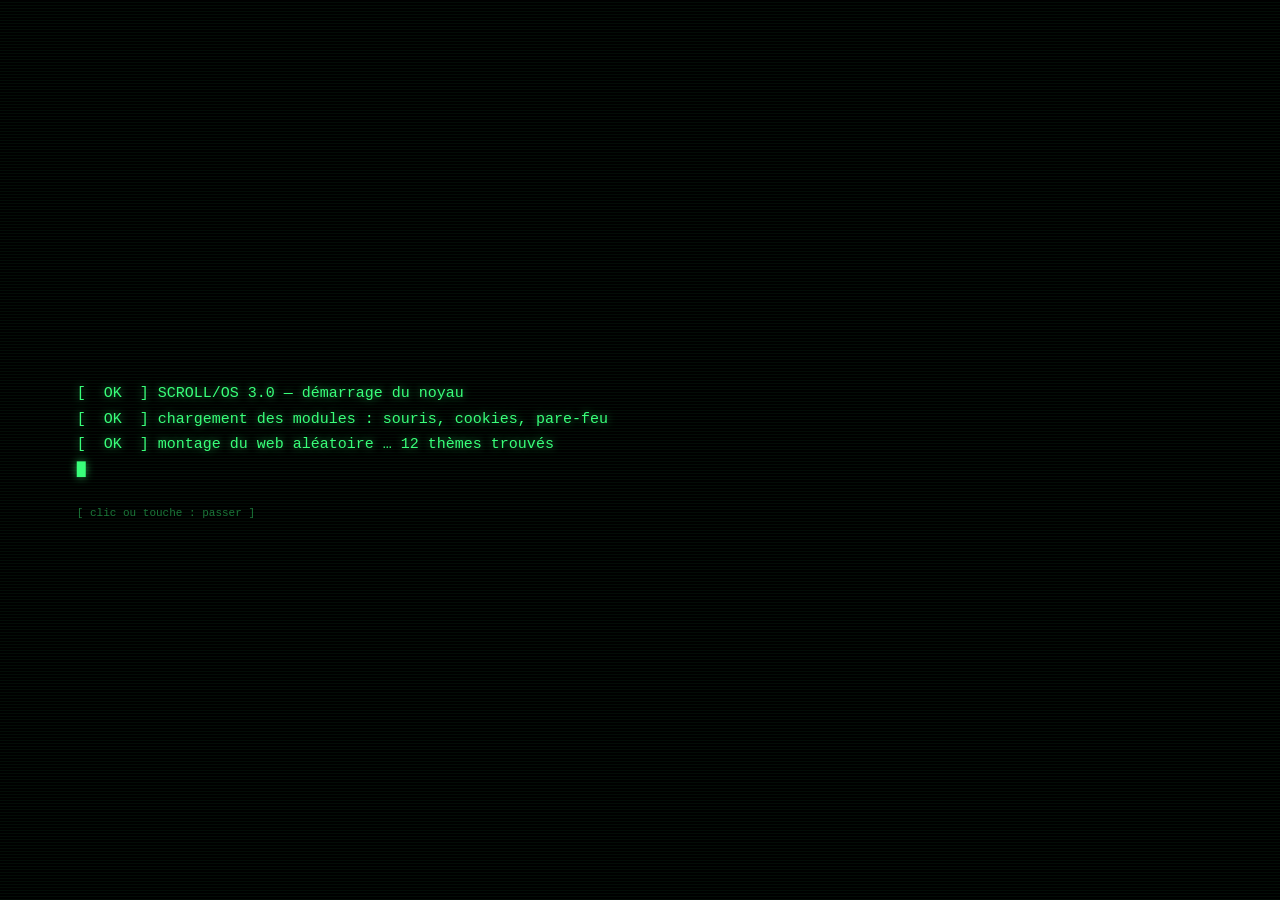
==== scroll-infernal/index.html @ e1f44406 "Add files via upload" ====
<!DOCTYPE html>
<html lang="fr">
<head>
  <meta charset="utf-8">
  <meta name="viewport" content="width=device-width, initial-scale=1, maximum-scale=1, user-scalable=no">
  <title>Scroll Infernal — hack the web</title>
  <meta name="description" content="Tu es la souris. Le site web descend de plus en plus vite. Évite tous les blocs, boutons, pubs et pop-ups, ramasse des cookies et personnalise ta souris !">
  <link rel="icon" type="image/svg+xml" href="assets/favicon.svg">
  <link rel="stylesheet" href="css/base.css">
  <link rel="stylesheet" href="css/site-elements.css">
  <link rel="stylesheet" href="css/ui.css">
  <link rel="stylesheet" href="css/screens.css">
  <link rel="stylesheet" href="css/hacker.css">
</head>
<body>
  <div id="phone-block">
    <div class="panel" data-title="root@scroll:~/accès">
      <h2>ACCÈS REFUSÉ</h2>
      <p class="tagline">Scroll Infernal n’est pas encore disponible sur <b>téléphone ou tablette</b>.</p>
      <p class="tagline">Ouvre-le sur un <b>ordinateur avec une souris</b> pour jouer.</p>
    </div>
  </div>
  <div id="boot"><pre></pre><p>[ clic ou touche : passer ]</p></div>
  <div id="app">

    <!-- Fausse barre de navigateur : URL du site en cours + HUD + barre de chargement du niveau -->
    <header id="chrome">
      <div class="dots" aria-hidden="true"><i></i><i></i><i></i></div>
      <div id="urlbar"><span class="proto">TARGET</span><span id="url-text">megashop.fr/promos-folles</span></div>
      <div id="hud">
        <div class="hud-item"><small>SCORE</small><b id="hud-score">0</b></div>
        <div class="hud-item"><small>VITESSE</small><b id="hud-speed">×1.0</b></div>
        <div class="hud-item"><small>ÉTAPE</small><b id="hud-stage">1/10</b></div>
        <div class="hud-item"><small id="hud-time-l">RESTE</small><b id="hud-time">30:00</b></div>
        <div class="hud-item"><small>COOKIES</small><b class="ck-line"><span class="cookie-ico"></span><span id="hud-cookies">0</span></b></div>
        <button id="btn-sound" type="button" title="Son (M)">SON</button>
        <button id="btn-pause" type="button" title="Pause (Échap)">II</button>
      </div>
      <div id="loadbar"><i id="loadbar-fill"></i></div>
    </header>

    <!-- Zone de jeu -->
    <main id="stage">
      <div id="world"></div>
      <canvas id="trail"></canvas>
      <canvas id="matrix"></canvas>
      <div id="player" class="pl hidden"><div class="skin"></div><span class="ring"></span></div>
      <div id="effects"></div>
      <div id="flash"></div>
      <div id="toast"></div>
      <div id="ach-toast"></div>

      <!-- ===== Menu principal ===== -->
      <section id="screen-menu" class="screen show">
        <div class="hub">
          <div class="panel" data-title="root@scroll:~/menu">
            <p class="eyebrow">// accès système · cible : le web</p>
            <h1><span class="gl" data-text="SCROLL">SCROLL</span><span class="gl" data-text="INFERNAL">INFERNAL</span></h1>
            <p class="tagline">Un site web descend… de plus en plus vite. Reste dans les <b>espaces vides</b>, vole des <b>cookies</b> et atteins le bas de la page avant le crash.</p>
            <button id="btn-play" class="big" type="button">&gt; JOUER</button>
            <p class="modeline">$ mode <span id="menu-mode">niveau de 30 min · normal</span></p>
            <div class="row2">
              <button id="btn-shop" class="sec" type="button">./boutique <span class="pill"><span class="cookie-ico"></span><b id="menu-cookies">0</b></span></button>
              <button id="btn-settings" class="sec" type="button">./réglages</button>
            </div>
            <div class="row2">
              <button id="btn-menu-rank" class="sec" type="button">./classement</button>
              <button id="btn-menu-ach" class="sec" type="button">./succès <span class="pill"><b id="menu-ach">0/0</b></span></button>
            </div>
            <div class="profile">
              <div><small>RECORD</small><b id="menu-best">0</b></div>
              <div><small>PARTIES</small><b id="menu-games">0</b></div>
              <div><small>VICTOIRES</small><b id="menu-wins">0</b></div>
              <div><small>COOKIES GAGNÉS</small><b id="menu-total">0</b></div>
            </div>
            <p class="keys"><kbd>Échap</kbd> pause · <kbd>M</kbd> son · <kbd>R</kbd> recommencer</p>
          </div>
          <div class="panel side" data-title="whoami">
            <p class="eyebrow" id="menu-who">root@invité</p>
            <p class="savestat" id="menu-save"></p>
            <div id="menu-skin" class="skin-big"></div>
            <h3 id="menu-skin-name">Classique</h3>
            <p class="utitle" id="menu-title">[ Script kiddie ]</p>
            <button id="btn-skin-edit" class="ghost" type="button">Personnaliser</button>
            <ul class="howto">
              <li><span>1</span> Bouge ta souris : sur un bord, tu ressors de l’autre côté</li>
              <li><span>2</span> Évite tout ce qui est plein</li>
              <li><span>3</span> Cookies = boutique, bonus = survie</li>
            </ul>
          </div>
        </div>
      </section>

      <!-- ===== Connexion ===== -->
      <section id="screen-login" class="screen">
        <div class="panel" data-title="root@scroll:~/login">
          <p class="eyebrow">// authentification</p>
          <h2 class="plain">Connexion</h2>
          <nav id="login-tabs" class="tabs">
            <button type="button" data-tab="login" class="on">Se connecter</button>
            <button type="button" data-tab="register">Créer un compte</button>
          </nav>
          <form id="login-form" autocomplete="on">
            <label class="lf"><span>login</span><input id="login-name" class="txt" type="text" maxlength="14" autocomplete="username" autocapitalize="off" spellcheck="false" placeholder="pseudo"></label>
            <label class="lf"><span>password</span><input id="login-pass" class="txt" type="password" autocomplete="current-password" placeholder="••••"></label>
            <p id="login-note" class="hint"></p>
            <p id="login-msg" class="msg" role="alert"></p>
            <button id="btn-login" class="big" type="submit">&gt; SE CONNECTER</button>
          </form>
          <button id="btn-guest" class="ghost" type="button">Jouer en invité (sans compte)</button>
          <p id="login-mode" class="hint"></p>
        </div>
      </section>

      <!-- ===== Réglages ===== -->
      <section id="screen-settings" class="screen">
        <div class="panel wide" data-title="root@scroll:~/réglages">
          <h2 class="plain">Réglages</h2>

          <h5>Compte et sauvegarde</h5>
          <p class="acc-line" id="acc-line"></p>
          <p class="hint" id="acc-status"></p>
          <div class="field" id="pseudo-field"><label for="set-pseudo">Pseudo (affiché au classement)</label><input id="set-pseudo" class="txt" type="text" maxlength="14" placeholder="invité" autocomplete="off" autocapitalize="off" spellcheck="false"></div>
          <div class="row2">
            <button id="btn-export" class="ghost" type="button">Exporter ma sauvegarde</button>
            <button id="btn-import" class="ghost" type="button">Importer une sauvegarde</button>
          </div>
          <input id="file-import" type="file" accept="application/json,.json" hidden>
          <button id="btn-logout" class="ghost wide-btn" type="button">Se déconnecter</button>
          <p class="hint" id="acc-msg"></p>

          <h5>Partie <small>(prend effet à la prochaine partie)</small></h5>
          <div class="field"><label>Durée du niveau</label>
            <div class="seg" data-setting="duration">
              <button data-v="5" type="button">5 min</button><button data-v="10" type="button">10 min</button>
              <button data-v="30" type="button">30 min</button><button data-v="0" type="button">Infini</button>
            </div>
          </div>
          <div class="field"><label>Difficulté</label>
            <div class="seg" data-setting="difficulty">
              <button data-v="zen" type="button">Zen</button><button data-v="normal" type="button">Normal</button>
              <button data-v="infernal" type="button">Infernal</button>
            </div>
          </div>
          <p class="hint" id="diff-desc"></p>

          <h5>Affichage</h5>
          <label class="sw"><input type="checkbox" data-setting="showHit"><span></span>Montrer ma zone de collision (le petit cercle)</label>
          <label class="sw"><input type="checkbox" data-setting="showDanger"><span></span>Entourer en rouge les blocs proches</label>
          <label class="sw"><input type="checkbox" data-setting="shake"><span></span>Secousses de l’écran à la collision</label>
          <label class="sw"><input type="checkbox" data-setting="trails"><span></span>Afficher la traînée de la souris</label>
          <label class="sw"><input type="checkbox" data-setting="wrap"><span></span>Passer d’un bord à l’autre de l’écran (capture la souris pendant la partie)</label>

          <h5>Son et contrôles</h5>
          <div class="field"><label>Volume</label><div class="range"><input type="range" data-setting="volume" min="0" max="1" step="0.05"><output></output></div></div>
          <label class="sw"><input type="checkbox" data-setting="muted"><span></span>Couper le son</label>

          <h5>Données</h5>
          <button id="btn-reset" class="ghost wide-btn" type="button">rm -rf progression</button>

          <button id="btn-settings-back" class="big" type="button">RETOUR</button>
        </div>
      </section>

      <!-- ===== Boutique ===== -->
      <section id="screen-shop" class="screen">
        <div class="panel wide shop" data-title="root@scroll:~/boutique">
          <header class="shop-head">
            <h2 class="plain">Boutique</h2>
            <div class="pill big"><span class="cookie-ico"></span><b id="shop-cookies">0</b></div>
          </header>
          <nav id="shop-tabs" class="tabs"></nav>
          <div id="shop-grid" class="grid"></div>
          <p class="hint">Gagne des cookies en les ramassant et en fin de partie. Certains objets ne s’obtiennent qu’avec un succès. Les souris n’ont aucun effet sur la zone de collision. <span id="shop-count"></span></p>
          <button id="btn-shop-back" class="big" type="button">RETOUR</button>
        </div>
      </section>

      <!-- ===== Classement ===== -->
      <section id="screen-rank" class="screen">
        <div class="panel wide rank" data-title="root@scroll:~/classement">
          <header class="shop-head">
            <h2 class="plain">Classement</h2>
            <div class="pill big who" id="rank-who"></div>
          </header>
          <nav id="rank-tabs" class="tabs"></nav>
          <div id="rank-best"></div>
          <div id="rank-table" class="table"></div>
          <div id="rank-records"></div>
          <button id="btn-rank-back" class="big" type="button">RETOUR</button>
        </div>
      </section>

      <!-- ===== Succès ===== -->
      <section id="screen-ach" class="screen">
        <div class="panel wide achp" data-title="root@scroll:~/succès">
          <header class="shop-head">
            <h2 class="plain">Succès</h2>
            <div class="pill big"><b id="ach-count">0 / 0</b></div>
          </header>
          <div class="totalbar"><i id="ach-total-fill"></i></div>
          <nav id="ach-tabs" class="tabs"></nav>
          <div id="ach-grid" class="achs"></div>
          <button id="btn-ach-back" class="big" type="button">RETOUR</button>
        </div>
      </section>

      <!-- ===== Pause ===== -->
      <section id="screen-pause" class="screen">
        <div class="panel small" data-title="root@scroll:~/pause">
          <h2>PAUSE</h2>
          <p class="tagline">Le site t’attend… mais pas longtemps.</p>
          <button id="btn-resume" class="big" type="button">&gt; REPRENDRE</button>
          <button id="btn-pause-settings" class="ghost" type="button">Réglages</button>
          <button id="btn-restart-pause" class="ghost" type="button">Recommencer</button>
          <button id="btn-quit" class="ghost" type="button">Quitter au menu</button>
        </div>
      </section>

      <!-- ===== Game over ===== -->
      <section id="screen-over" class="screen">
        <div class="panel small" data-title="root@scroll:~/crash.log">
          <h2 id="over-title">ACCÈS REFUSÉ</h2>
          <p id="over-message" class="tagline"></p>
          <div class="stats">
            <div><small>SCORE</small><b id="over-score">0</b></div>
            <div><small>RECORD</small><b id="over-best">0</b></div>
            <div><small>TEMPS</small><b id="over-time">0:00</b></div>
            <div><small>COOKIES GAGNÉS</small><b class="ck-line"><span class="cookie-ico"></span><span id="over-cookies">+0</span></b></div>
          </div>
          <p id="over-record" class="record">Nouveau record !</p>
          <p id="over-rank" class="rankline"></p>
          <button id="btn-replay" class="big" type="button">&gt; REJOUER</button>
          <div class="row2">
            <button id="btn-over-rank" class="ghost" type="button">Classement</button>
            <button id="btn-over-shop" class="ghost" type="button">Boutique</button>
            <button id="btn-menu" class="ghost" type="button">Menu</button>
          </div>
        </div>
      </section>

      <!-- ===== Victoire ===== -->
      <section id="screen-win" class="screen">
        <div class="panel small" data-title="root@scroll:~/root.txt">
          <h2 id="win-title" class="gold">ACCÈS ROOT OBTENU</h2>
          <p id="win-message" class="tagline"></p>
          <div class="stats">
            <div><small>SCORE</small><b id="win-score">0</b></div>
            <div><small>RECORD</small><b id="win-best">0</b></div>
            <div><small>TEMPS</small><b id="win-time">0:00</b></div>
            <div><small>COOKIES GAGNÉS</small><b class="ck-line"><span class="cookie-ico"></span><span id="win-cookies">+0</span></b></div>
          </div>
          <p id="win-record" class="record">Nouveau record !</p>
          <p id="win-rank" class="rankline"></p>
          <button id="btn-continue" class="big" type="button">&gt; CONTINUER EN MODE INFINI</button>
          <div class="row2">
            <button id="btn-win-replay" class="ghost" type="button">Rejouer</button>
            <button id="btn-win-rank" class="ghost" type="button">Classement</button>
            <button id="btn-win-shop" class="ghost" type="button">Boutique</button>
            <button id="btn-win-menu" class="ghost" type="button">Menu</button>
          </div>
        </div>
      </section>
    </main>
  </div>

  <script src="js/config.js"></script>
  <script src="js/storage.js"></script>
  <script src="js/auth.js"></script>
  <script src="js/cosmetics.js"></script>
  <script src="js/themes.js"></script>
  <script src="js/audio.js"></script>
  <script src="js/trail.js"></script>
  <script src="js/hacker.js"></script>
  <script src="js/generator.js"></script>
  <script src="js/render.js"></script>
  <script src="js/ui.js"></script>
  <script src="js/achievements.js"></script>
  <script src="js/game.js"></script>
  <script src="js/screens.js"></script>
  <script src="js/main.js"></script>
</body>
</html>
---- scroll-infernal/css/base.css ----
/* base.css — mise en page générale : fausse fenêtre de navigateur + zone de jeu */
*{box-sizing:border-box;margin:0;padding:0}
html,body{height:100%;overflow:hidden;background:#0f1115;color:#e8eaf0;
  font-family:system-ui,-apple-system,"Segoe UI",Roboto,Arial,sans-serif;
  -webkit-user-select:none;user-select:none;touch-action:none;overscroll-behavior:none}
body.playing,body.playing *{cursor:none!important}
button{font:inherit;color:inherit;cursor:pointer}

#app{position:fixed;inset:0;display:flex;flex-direction:column}

/* --- Barre de navigateur --- */
#chrome{position:relative;flex:0 0 46px;display:flex;align-items:center;gap:14px;padding:0 12px;
  background:#20232b;border-bottom:1px solid #000;z-index:20}
.dots{display:flex;gap:6px}
.dots i{width:11px;height:11px;border-radius:50%;background:#ff5f57}
.dots i:nth-child(2){background:#febc2e}
.dots i:nth-child(3){background:#28c840}
#urlbar{flex:1 1 auto;min-width:0;display:flex;align-items:center;gap:8px;height:30px;padding:0 12px;
  background:#12141a;border-radius:15px;font-size:13px;color:#b8bdd0;overflow:hidden;white-space:nowrap}
#urlbar .proto{color:#3ddc84;font-weight:700;font-size:11px;text-transform:uppercase}
#url-text{overflow:hidden;text-overflow:ellipsis}
#hud{display:flex;align-items:center;gap:14px;flex:0 0 auto}
.hud-item{display:flex;flex-direction:column;align-items:flex-end;line-height:1.1}
.hud-item small{font-size:9px;letter-spacing:.12em;color:#8a90a2}
.hud-item b{font-size:16px;font-variant-numeric:tabular-nums;color:#fff}
#hud button{height:28px;min-width:34px;padding:0 9px;border:1px solid #3a3f52;border-radius:8px;
  background:#2a2e3b;font-size:11px;font-weight:700;letter-spacing:.05em}
#hud button:hover{background:#363b4d}
#loadbar{position:absolute;left:0;right:0;bottom:0;height:3px;background:#12141a}
#loadbar i{display:block;height:100%;width:0;background:linear-gradient(90deg,#7c5cff,#00d1ff)}

/* --- Zone de jeu --- */
#stage{position:relative;flex:1 1 auto;overflow:hidden;background:#fff}
#world{position:absolute;left:0;top:0;width:100%;height:0;will-change:transform}

/* --- Traînée + la souris (le joueur) --- */
#trail{position:absolute;left:0;top:0;width:100%;height:100%;z-index:7;pointer-events:none}
.pl{position:absolute;left:0;top:0;width:0;height:0;z-index:8;pointer-events:none;will-change:transform}
.pl.hidden{display:none}
.pl .skin{position:absolute;transition:transform .2s,opacity .2s}
.pl .skin svg{display:block;filter:drop-shadow(0 2px 3px rgba(0,0,0,.5))}
.pl .skin svg.glow{filter:drop-shadow(0 0 3px currentColor) drop-shadow(0 0 7px currentColor)}
.pl.rainbow .skin{animation:hue 2.5s linear infinite}
.pl .ring{position:absolute;left:-7px;top:-7px;width:14px;height:14px;border-radius:50%;
  border:1.5px solid rgba(255,45,85,.9);background:rgba(255,45,85,.18)}
body.no-ring .pl .ring{display:none}
.pl.shielded::before{content:"";position:absolute;left:-21px;top:-21px;width:42px;height:42px;border-radius:50%;
  border:2px solid #2ec4ff;background:rgba(46,196,255,.16);box-shadow:0 0 14px #2ec4ff}
.pl.ghost{animation:blink .2s steps(2) infinite}
.pl.dead .skin{transform:scale(.7) rotate(28deg);opacity:.55;filter:grayscale(1)}
.pl.dead .ring,.pl.dead::before{display:none}
@keyframes blink{50%{opacity:.25}}
@keyframes hue{to{filter:hue-rotate(360deg)}}

/* --- Effets --- */
#flash{position:absolute;inset:0;background:#ff2d55;opacity:0;pointer-events:none;z-index:9}
#flash.cyan{background:#2ec4ff}
#flash.go{animation:flash .6s ease-out}
@keyframes flash{0%{opacity:.55}100%{opacity:0}}
#stage.shake{animation:shake .45s}
@keyframes shake{
  0%,100%{transform:translate(0)}
  15%{transform:translate(-9px,5px)}30%{transform:translate(8px,-6px)}
  45%{transform:translate(-6px,-4px)}60%{transform:translate(5px,5px)}80%{transform:translate(-3px,2px)}}

#toast{position:absolute;top:14px;left:50%;transform:translate(-50%,-8px);z-index:9;max-width:90%;
  padding:8px 16px;border-radius:999px;background:rgba(15,17,21,.88);color:#fff;font-weight:700;font-size:14px;
  opacity:0;transition:opacity .25s,transform .25s;pointer-events:none;white-space:nowrap}
#toast.show{opacity:1;transform:translate(-50%,0)}

@media (max-width:640px){
  #chrome{gap:8px;padding:0 8px}
  .dots,.hud-item:nth-child(2),.hud-item:nth-child(3){display:none}
  #urlbar{font-size:11px;padding:0 8px}
  .hud-item b{font-size:14px}
}
---- scroll-infernal/css/site-elements.css ----
/* site-elements.css — l'apparence des « faux sites » et des éléments dangereux.
   Chaque thème a un style : soft (doux), hard (brutaliste), glow (néon), bevel (rétro 95). */

.section{position:absolute;left:0;width:100%;overflow:hidden;
  background-color:var(--bg);
  background-image:radial-gradient(circle,rgba(128,128,128,.22) 1px,transparent 1.6px);background-size:24px 24px}
.section.page-start::after{content:"";position:absolute;left:0;right:0;bottom:0;border-bottom:4px dashed var(--accent);opacity:.8}

.section[data-style="soft"]{--shadow:0 1px 2px rgba(0,0,0,.16),0 10px 22px rgba(0,0,0,.16);
  --edge:1px solid color-mix(in srgb,var(--fg) 16%,transparent)}
.section[data-style="hard"]{--shadow:4px 4px 0 var(--line);--edge:var(--bw) solid var(--line)}
.section[data-style="glow"]{--shadow:0 0 0 1px color-mix(in srgb,var(--line) 55%,transparent),0 0 22px color-mix(in srgb,var(--accent) 45%,transparent);
  --edge:1px solid color-mix(in srgb,var(--line) 70%,transparent)}
.section[data-style="bevel"]{--shadow:none;--edge:var(--bw) outset var(--line)}

/* ---------- Base d'un élément dangereux ---------- */
.it{position:absolute;display:flex;align-items:center;justify-content:center;overflow:hidden;
  padding:8px 12px;font-weight:700;font-size:15px;line-height:1.2;white-space:nowrap;
  color:var(--fg);background:var(--card);border:var(--edge);border-radius:var(--radius);
  box-shadow:var(--shadow);pointer-events:none}
.it *{min-width:0}
.it.near{outline:3px solid rgba(255,45,85,.9);box-shadow:0 0 14px rgba(255,45,85,.6),var(--shadow)}
.it.hit{outline:4px solid #ff2d55;animation:hit .25s 3}
.it.hit::before{content:"";position:absolute;inset:0;z-index:9;background:rgba(255,45,85,.65)}
@keyframes hit{50%{filter:brightness(1.5)}}

.kicker{flex:none;font-size:10px;font-weight:800;letter-spacing:.14em;text-transform:uppercase;color:var(--accent)}
.cta{display:inline-flex;align-items:center;flex:none;padding:6px 14px;border-radius:var(--radius);
  background:var(--accent);color:var(--onaccent);font-size:13px;font-weight:800;white-space:nowrap;
  box-shadow:inset 0 -3px 0 rgba(0,0,0,.2),inset 0 1px 0 rgba(255,255,255,.35)}

/* ---------- Boutons (relief « 3D ») ---------- */
.it-button{gap:8px;border:0;color:var(--onaccent);font-size:16px;font-weight:800;letter-spacing:.2px;
  background:linear-gradient(180deg,color-mix(in srgb,var(--accent) 80%,#fff),var(--accent));
  box-shadow:inset 0 2px 0 rgba(255,255,255,.42),inset 0 -5px 0 rgba(0,0,0,.24),var(--shadow);
  text-shadow:0 1px 1px rgba(0,0,0,.25)}
.it-button.v2{color:var(--onaccent2);background:linear-gradient(180deg,color-mix(in srgb,var(--accent2) 80%,#fff),var(--accent2));text-shadow:none}
.it-button.v3{color:var(--bg);background:linear-gradient(180deg,color-mix(in srgb,var(--fg) 82%,#fff),var(--fg));text-shadow:none}
.it-button .lb{overflow:hidden;text-overflow:ellipsis}
.it-button .arr{flex:none;font-size:22px;line-height:1;font-weight:400}
.section[data-style="hard"] .it-button{border:var(--bw) solid var(--line);box-shadow:var(--shadow);text-shadow:none}
.section[data-style="bevel"] .it-button{border:var(--bw) outset var(--line);background:var(--accent);box-shadow:none;text-shadow:none}
.section[data-style="bevel"] .it-button.v2{background:var(--accent2)}
.section[data-style="bevel"] .it-button.v3{background:var(--fg);color:#fff}

/* ---------- Liens de menu / logo ---------- */
.it-link{padding:0 16px;font-size:14px;font-weight:700}
.it-link::before{content:"";flex:none;width:6px;height:6px;margin-right:8px;border-radius:50%;background:var(--accent)}
.section[data-style="soft"] .it-link,.section[data-style="glow"] .it-link{border-radius:999px}
.it-logo{justify-content:flex-start;padding:0 14px;border:0;font-size:20px;font-weight:900;font-style:italic;letter-spacing:-.5px;color:var(--onaccent);
  background:linear-gradient(120deg,var(--accent),color-mix(in srgb,var(--accent) 60%,var(--accent2)))}
.it-logo .mark{flex:none;width:20px;height:20px;margin-right:9px;border-radius:6px;transform:rotate(14deg);
  background:linear-gradient(135deg,#fff,color-mix(in srgb,var(--accent2) 70%,#fff));box-shadow:0 2px 4px rgba(0,0,0,.3)}
.it-logo .nm{overflow:hidden;text-overflow:ellipsis}

/* ---------- Colonne latérale (zones étroites) ---------- */
.it-rail{padding:0}
.it-rail span{position:absolute;inset:8px 0;opacity:.6;
  background:radial-gradient(circle,var(--muted) 2px,transparent 2.6px) center top/100% 16px repeat-y}

/* ---------- Cartes (produit / article) ---------- */
.it-card{flex-direction:column;align-items:stretch;justify-content:flex-start;gap:0;padding:0}
.it-card .thumb{position:relative;flex:1 1 auto;min-height:0;overflow:hidden;
  background:linear-gradient(135deg,var(--accent),var(--accent2))}
.it-card .thumb.v1{background:linear-gradient(160deg,var(--accent2),var(--accent))}
.it-card .thumb.v2{background:conic-gradient(from 210deg at 28% 72%,var(--accent),var(--accent2),var(--accent))}
.thumb .sh{position:absolute;border-radius:50%;background:rgba(255,255,255,.3)}
.thumb .a{width:70%;aspect-ratio:1;left:-14%;top:-34%}
.thumb .b{width:46%;aspect-ratio:1;right:-8%;bottom:-38%;background:rgba(0,0,0,.16)}
.it-card .meta{flex:none;display:flex;flex-direction:column;gap:3px;padding:7px 10px 8px;background:var(--card)}
.it-card .meta b{font-size:14px;overflow:hidden;text-overflow:ellipsis;white-space:nowrap}
.row{display:flex;align-items:center;justify-content:space-between;gap:6px;overflow:hidden;white-space:nowrap;font-size:12px}
.price{font-size:14px;font-weight:900;color:var(--accent)}
.stars{font-size:11px;letter-spacing:1px;color:#f5b301}
.tag{padding:1px 9px;border-radius:999px;font-size:11px;font-weight:800;color:var(--accent);
  background:color-mix(in srgb,var(--accent) 18%,var(--card))}
.read{font-size:11px;font-weight:500;color:var(--muted)}
.badge{position:absolute;top:8px;left:8px;z-index:2;padding:2px 9px;border-radius:999px;background:#ff2d55;color:#fff;font-size:11px;font-weight:900;
  box-shadow:0 2px 4px rgba(0,0,0,.3)}

/* ---------- Texte ---------- */
.it-text{flex-direction:column;align-items:flex-start;justify-content:center;gap:5px;padding:10px 14px 10px 16px;white-space:normal;
  border-left:5px solid var(--accent)}
.it-text b{max-width:100%;overflow:hidden;text-overflow:ellipsis;white-space:nowrap;font-size:16px;font-weight:800;line-height:1.15}
.it-text p{display:-webkit-box;-webkit-box-orient:vertical;overflow:hidden;font-size:13px;font-weight:400;line-height:17px;color:var(--muted)}

/* ---------- Grande bannière ---------- */
.it-hero{flex-direction:column;align-items:flex-start;justify-content:center;gap:6px;padding:14px 22px;white-space:normal;
  background:linear-gradient(115deg,var(--card) 38%,color-mix(in srgb,var(--accent) 40%,var(--card)))}
.it-hero > *{position:relative;z-index:1}
.it-hero .blob{position:absolute;z-index:0;border-radius:50%}
.it-hero .b1{width:62%;aspect-ratio:1;right:-14%;top:-45%;opacity:.75;background:radial-gradient(circle at 30% 30%,var(--accent2),transparent 70%)}
.it-hero .b2{width:30%;aspect-ratio:1;right:10%;bottom:-30%;opacity:.5;border:4px solid var(--accent)}
.it-hero .h1{max-width:72%;overflow:hidden;text-overflow:ellipsis;white-space:nowrap;font-size:clamp(20px,2.6vw,32px);font-weight:900;line-height:1.1}
.it-hero p{max-width:58%;overflow:hidden;text-overflow:ellipsis;white-space:nowrap;font-size:14px;font-weight:400;color:var(--muted)}

/* ---------- Images (petites scènes dessinées en CSS) ---------- */
.it-image{padding:0}
.scene{position:absolute;inset:0;overflow:hidden}
.scene .sun{position:absolute;top:14%;right:16%;width:20%;aspect-ratio:1;border-radius:50%;background:#fff6d2;box-shadow:0 0 22px 6px rgba(255,246,210,.7)}
.scene .m{position:absolute;left:0;right:0;bottom:0;height:58%}
.scene .m1{background:#5b3f8c;clip-path:polygon(0 100%,0 64%,16% 34%,32% 60%,50% 16%,70% 58%,86% 38%,100% 62%,100% 100%)}
.scene .m2{height:40%;background:#2e2057;clip-path:polygon(0 100%,0 78%,24% 52%,48% 78%,74% 50%,100% 76%,100% 100%)}
.sc-sunset{background:linear-gradient(180deg,#ff8e5e,#ffd29a 60%,#fff0c8)}
.sc-day{background:linear-gradient(180deg,#4aa8ff,#bfe6ff)}
.sc-day .m1{background:#3d9a5d}.sc-day .m2{background:#237a45}
.sc-night{background:radial-gradient(1.5px 1.5px at 20% 25%,#fff,transparent),radial-gradient(1.5px 1.5px at 62% 18%,#fff,transparent),radial-gradient(1px 1px at 82% 40%,#fff,transparent),linear-gradient(180deg,#0f2027,#2c5364)}
.sc-night .m1{background:#14363f}.sc-night .m2{background:#0a2027}
.sc-night .sun{background:#f3f6ff;box-shadow:0 0 18px 4px rgba(190,210,255,.6)}
.sc-abs{background:conic-gradient(from 30deg at 68% 42%,#ff5f6d,#ffc371,#47e3c6,#5b8cff,#b06bff,#ff5f6d)}
.sc-abs .m{display:none}
.sc-abs .sun{top:auto;right:auto;left:14%;bottom:-18%;width:46%;background:rgba(255,255,255,.35);box-shadow:none}
.it-image .cap{position:absolute;left:0;right:0;bottom:0;padding:16px 10px 6px;overflow:hidden;text-overflow:ellipsis;white-space:nowrap;
  font-size:12px;font-weight:700;color:#fff;text-shadow:0 1px 2px rgba(0,0,0,.5);background:linear-gradient(transparent,rgba(0,0,0,.62))}

/* ---------- Vidéo ---------- */
.it-video{padding:0;color:#fff;background:radial-gradient(circle at 50% 38%,#33385a,#0b0c12 75%)}
.it-video .play{position:relative;width:44px;height:44px;margin-bottom:10px;border:2px solid #fff;border-radius:50%;background:rgba(255,255,255,.16)}
.it-video .play::after{content:"";position:absolute;left:16px;top:11px;border-left:14px solid #fff;border-top:9px solid transparent;border-bottom:9px solid transparent}
.it-video .vbar{position:absolute;left:10px;right:48px;bottom:10px;height:4px;border-radius:2px;background:rgba(255,255,255,.3)}
.it-video .vbar span{display:block;width:38%;height:100%;border-radius:2px;background:var(--accent)}
.it-video .time{position:absolute;right:10px;bottom:5px;font-size:11px;font-weight:600;opacity:.85}

/* ---------- Champ de formulaire ---------- */
.it-input{justify-content:flex-start;gap:0;padding:0 0 0 14px;background:#fff;color:#767b88;font-weight:500;
  box-shadow:inset 0 2px 4px rgba(0,0,0,.12),var(--shadow)}
.it-input .ph{overflow:hidden;text-overflow:ellipsis}
.it-input .caret{flex:none;width:2px;height:52%;margin-left:3px;background:#222;animation:blink 1s steps(2) infinite}
.it-input .go{align-self:stretch;display:flex;align-items:center;flex:none;margin-left:auto;padding:0 16px;background:var(--accent);color:var(--onaccent);font-size:18px;font-weight:900}

/* ---------- Publicité ---------- */
.it-ad{position:relative;justify-content:flex-start;gap:10px;padding:0 0 0 10px;border:0;color:#fff;text-transform:uppercase;letter-spacing:.02em;font-weight:900;
  background:linear-gradient(100deg,#ff2d87,#ff7a18 62%,#ffc300)}
.it-ad::after{content:"";position:absolute;top:0;bottom:0;left:-100px;width:36px;background:rgba(255,255,255,.5);transform:skewX(-20deg);animation:shine 2.6s infinite}
@keyframes shine{to{left:130%}}
.it-ad small{flex:none;padding:2px 6px;border-radius:4px;background:rgba(0,0,0,.38);font-size:10px}
.it-ad b{flex:1 1 auto;overflow:hidden;text-overflow:ellipsis;text-shadow:0 1px 2px rgba(0,0,0,.35)}
.it-ad .go{flex:none;align-self:stretch;display:flex;align-items:center;padding:0 14px;background:#111;color:#ffe14d;font-size:13px}

/* ---------- Pop-up (fenêtre) ---------- */
.it-popup{flex-direction:column;align-items:stretch;justify-content:flex-start;gap:0;padding:0;white-space:normal}
.it-popup header{flex:none;display:flex;align-items:center;gap:8px;height:26px;padding:0 8px;background:var(--fg);color:var(--bg);font-size:12px}
.it-popup header b{flex:1;overflow:hidden;text-overflow:ellipsis;white-space:nowrap}
.it-popup header u{text-decoration:none;font-size:17px;line-height:1}
.tl{display:flex;gap:4px}
.tl i{width:8px;height:8px;border-radius:50%;background:#ff5f57}
.tl i:nth-child(2){background:#febc2e}.tl i:nth-child(3){background:#28c840}
.it-popup .body{flex:1;min-height:0;display:flex;flex-direction:column;align-items:flex-start;justify-content:center;gap:6px;padding:4px 12px}
.it-popup p{display:-webkit-box;-webkit-box-orient:vertical;-webkit-line-clamp:1;overflow:hidden;max-width:100%;font-size:12px;font-weight:500;color:var(--muted)}

/* ---------- Bandeau cookies ---------- */
.it-cookie{justify-content:flex-start;gap:12px;padding:0 12px;color:#fff;border:1px solid #000;background:linear-gradient(180deg,#2d2d36,#17171c)}
.it-cookie .ck{flex:none;width:30px;height:30px;border-radius:50%;
  background:radial-gradient(circle at 30% 35%,#4a2c12 0 3px,transparent 4px),radial-gradient(circle at 66% 40%,#4a2c12 0 2.5px,transparent 3.5px),radial-gradient(circle at 48% 72%,#4a2c12 0 3px,transparent 4px),#d9a066}
.it-cookie .tx{flex:1 1 auto;overflow:hidden;text-overflow:ellipsis;font-size:14px}

/* ---------- Pied de page ---------- */
.it-col{flex-direction:column;align-items:flex-start;justify-content:flex-start;gap:5px;padding:10px 14px}
.it-col b{margin-bottom:2px;padding-bottom:5px;border-bottom:2px solid var(--accent);font-size:13px;letter-spacing:.08em;text-transform:uppercase}
.it-col em{font-style:normal;font-size:13px;font-weight:500;color:var(--muted)}
.it-col em::before{content:"› ";color:var(--accent);font-weight:900}

/* ---------- Cookies et bonus à ramasser ---------- */
.pk{position:absolute;z-index:3;width:30px;height:30px;margin:-15px 0 0 -15px;display:flex;align-items:center;justify-content:center;
  border-radius:50%;pointer-events:none;animation:floaty 1.6s ease-in-out infinite}
.pk svg{width:19px;height:19px}
.pk .ckie{width:26px;height:26px;border-radius:50%;
  background:radial-gradient(circle at 30% 35%,#4a2c12 0 2.4px,transparent 3px),radial-gradient(circle at 66% 42%,#4a2c12 0 2px,transparent 2.6px),radial-gradient(circle at 48% 74%,#4a2c12 0 2.4px,transparent 3px),#d9a066;
  box-shadow:inset -3px -3px 0 rgba(0,0,0,.15),0 0 0 1.5px #6b3e1a,0 0 12px rgba(255,200,80,.85)}
.pk-power-shield{background:#1e88e5;border:2px solid #fff;box-shadow:0 0 16px #2ec4ff}
.pk-power-slow{background:#7c4dff;border:2px solid #fff;box-shadow:0 0 16px #b39dff}
.pk-power-adblock{background:#e53935;border:2px solid #fff;box-shadow:0 0 16px #ff8a80}
@keyframes floaty{50%{margin-top:-19px}}
.pk.pop{animation:pop .28s forwards}
@keyframes pop{to{transform:scale(1.9);opacity:0}}

/* Ad-block actif : pubs, pop-ups et cookies deviennent des fantômes inoffensifs */
#world.adblock .it-ad,#world.adblock .it-popup,#world.adblock .it-cookie{opacity:.3;filter:grayscale(1);outline:2px dashed #3ddc84;animation:none}
/* Pare-feu utilisé : l'élément touché est détruit */
.it.shattered{opacity:.15;filter:grayscale(1);outline:0}
---- scroll-infernal/css/ui.css ----
/* ui.css — écrans : menu, pause, game over */
.screen{position:absolute;inset:0;display:none;align-items:center;justify-content:center;padding:16px;
  background:rgba(8,10,18,.6);backdrop-filter:blur(3px);-webkit-backdrop-filter:blur(3px);z-index:10;cursor:default;overflow:auto}
.screen.show{display:flex}
.panel{width:100%;max-width:480px;padding:28px 28px 22px;text-align:center;border-radius:20px;
  background:#12151f;border:1px solid #2a2f42;box-shadow:0 20px 60px rgba(0,0,0,.6)}
.panel.small{max-width:400px}
.eyebrow{font-size:12px;letter-spacing:.18em;text-transform:uppercase;color:#8a90a2;margin-bottom:6px}
h1{font-size:clamp(38px,9vw,60px);line-height:.95;font-weight:900;letter-spacing:-.02em;margin-bottom:14px;
  background:linear-gradient(120deg,#ff6a00,#ff3d9a 45%,#7c5cff 80%,#00d1ff);-webkit-background-clip:text;background-clip:text;color:transparent}
h2{font-size:38px;font-weight:900;margin-bottom:8px;color:#ff4d6d;letter-spacing:.02em}
#screen-pause h2{color:#fff}
.tagline{font-size:15px;line-height:1.45;color:#c6cbe0;margin-bottom:16px}
.tagline b{color:#fff}
.howto{list-style:none;text-align:left;display:grid;gap:8px;margin:0 0 20px;font-size:14px;color:#c6cbe0}
.howto li{display:flex;align-items:center;gap:10px}
.howto span{flex:0 0 22px;height:22px;border-radius:50%;background:#2a2f42;color:#fff;font-weight:800;font-size:12px;
  display:flex;align-items:center;justify-content:center}
button.big{display:block;width:100%;padding:14px;border:0;border-radius:12px;font-size:18px;font-weight:900;letter-spacing:.08em;color:#fff;
  background:linear-gradient(120deg,#ff6a00,#ff3d9a);box-shadow:0 6px 20px rgba(255,61,154,.35);transition:transform .1s,filter .1s}
button.big:hover{transform:translateY(-1px);filter:brightness(1.1)}
button.big:active{transform:translateY(1px)}
button.ghost{display:block;width:100%;margin-top:10px;padding:10px;border-radius:10px;border:1px solid #2a2f42;background:transparent;color:#aab0c6;font-size:14px}
button.ghost:hover{background:#1b1f2d}
.best{margin-top:14px;font-size:14px;color:#8a90a2}
.best b{color:#ffd166;font-size:18px}
.keys{margin-top:8px;font-size:12px;color:#6c7288}
kbd{padding:1px 6px;border-radius:5px;border:1px solid #3a3f52;background:#1b1f2d;font:inherit;font-size:11px;color:#c6cbe0}
.stats{display:grid;grid-template-columns:1fr 1fr;gap:8px;margin-bottom:14px}
.stats div{padding:10px;border-radius:10px;background:#1b1f2d}
.stats small{display:block;font-size:10px;letter-spacing:.12em;color:#8a90a2;margin-bottom:2px}
.stats b{font-size:20px;font-variant-numeric:tabular-nums;color:#fff}
.record{display:none;margin-bottom:12px;font-weight:900;color:#ffd166;letter-spacing:.08em;text-transform:uppercase;animation:pulse .8s infinite alternate}
@keyframes pulse{to{transform:scale(1.07)}}
@media (max-height:560px){.panel{padding:16px}.howto{display:none}h1{margin-bottom:8px}}
---- scroll-infernal/css/screens.css ----
/* screens.css — menu principal, réglages, boutique, cookies, bonus actifs */

/* ---------- Cookie (monnaie) ---------- */
.cookie-ico{display:inline-block;flex:none;width:16px;height:16px;border-radius:50%;vertical-align:-3px;margin-right:4px;
  background:radial-gradient(circle at 30% 35%,#4a2c12 0 1.6px,transparent 2.2px),radial-gradient(circle at 66% 42%,#4a2c12 0 1.3px,transparent 1.9px),radial-gradient(circle at 48% 72%,#4a2c12 0 1.6px,transparent 2.2px),#d9a066;
  box-shadow:0 0 0 1px #6b3e1a}
.pill{display:inline-flex;align-items:center;gap:2px;margin-left:8px;padding:2px 9px;border-radius:999px;background:rgba(0,0,0,.35);font-size:13px}
.pill.big{margin:0;padding:6px 16px;font-size:20px;background:#1b1f2d;border:1px solid #2a2f42}
.pill.big .cookie-ico{width:22px;height:22px}
.ck-line{display:inline-flex;align-items:center;justify-content:flex-end}
.hud-item .ck-line .cookie-ico{width:14px;height:14px;margin-right:4px}

/* ---------- Menu principal ---------- */
.hub{display:grid;grid-template-columns:minmax(0,480px) 250px;gap:16px;align-items:stretch;max-width:100%}
.hub .panel{max-width:none}
.hub .panel.side{display:flex;flex-direction:column;align-items:center;gap:6px}
.skin-big{display:flex;align-items:center;justify-content:center;width:150px;height:150px;margin:6px 0;border-radius:50%;
  background:radial-gradient(circle,#2a2f45,#12151f 70%);animation:bob 2.4s ease-in-out infinite}
.skin-big svg{width:auto;height:92px;filter:drop-shadow(0 4px 6px rgba(0,0,0,.5))}
.skin-big.rainbow{animation:bob 2.4s ease-in-out infinite,hue 2.5s linear infinite}
@keyframes bob{50%{transform:translateY(-6px)}}
@keyframes hue{to{filter:hue-rotate(360deg)}}
.panel.side h3{font-size:20px;margin-bottom:6px}
.panel.side .howto{margin-top:12px}
.modeline{margin:10px 0 12px;font-size:13px;color:#aab0c6}
.row2{display:flex;gap:10px}
.row2>button{flex:1}
.row2 button.sec,.row2 button.ghost{margin-top:0}
button.sec{padding:12px 8px;border-radius:12px;border:1px solid #3a3f52;background:#1b1f2d;font-weight:800;letter-spacing:.06em;font-size:14px;color:#fff}
button.sec:hover{background:#262b3f}
.profile{display:grid;grid-template-columns:repeat(4,1fr);gap:8px;margin:14px 0 4px}
.profile div{padding:8px 4px;border-radius:10px;background:#1b1f2d}
.profile small{display:block;font-size:9px;letter-spacing:.1em;color:#8a90a2;margin-bottom:2px}
.profile b{font-size:16px;color:#fff;font-variant-numeric:tabular-nums}

/* ---------- Écrans larges (réglages, boutique) ---------- */
.screen:has(.panel.wide){align-items:flex-start}
.panel.wide{max-width:640px;margin:auto;text-align:left}
.panel.wide h2.plain{color:#fff;text-align:left;margin-bottom:10px}
.panel.wide h5{margin:16px 0 8px;font-size:12px;letter-spacing:.14em;text-transform:uppercase;color:#8a90a2;border-bottom:1px solid #2a2f42;padding-bottom:5px}
.panel.wide h5 small{text-transform:none;letter-spacing:0;font-weight:400;font-size:11px;color:#6c7288}
.panel.wide .big{margin-top:20px}
.field{display:flex;align-items:center;justify-content:space-between;gap:12px;margin:8px 0;flex-wrap:wrap}
.field>label{font-size:14px;color:#dfe3f2}
.hint{margin:6px 0 0;font-size:12px;color:#8a90a2;min-height:16px}
.seg{display:inline-flex;border:1px solid #3a3f52;border-radius:10px;overflow:hidden}
.seg button{padding:7px 14px;border:0;border-right:1px solid #3a3f52;background:#1b1f2d;font-size:13px;font-weight:700;color:#aab0c6}
.seg button:last-child{border-right:0}
.seg button:hover{background:#262b3f}
.seg button.on{background:linear-gradient(120deg,#ff6a00,#ff3d9a);color:#fff}

.sw{display:flex;align-items:center;gap:12px;margin:9px 0;font-size:14px;color:#dfe3f2;cursor:pointer}
.sw input{position:absolute;opacity:0;pointer-events:none}
.sw span{position:relative;flex:none;width:40px;height:22px;border-radius:11px;background:#3a3f52;transition:background .15s}
.sw span::after{content:"";position:absolute;top:3px;left:3px;width:16px;height:16px;border-radius:50%;background:#fff;transition:transform .15s}
.sw input:checked+span{background:#3ddc84}
.sw input:checked+span::after{transform:translateX(18px)}
.sw input:focus-visible+span{outline:2px solid #fff;outline-offset:2px}
.range{display:flex;align-items:center;gap:10px}
.range output{min-width:48px;text-align:right;font-size:13px;color:#aab0c6;font-variant-numeric:tabular-nums}
input[type=range]{width:200px;accent-color:#ff3d9a}
.wide-btn{width:100%;margin-top:0}
button.ghost.danger{border-color:#ff4d6d;color:#ff4d6d}

/* ---------- Boutique ---------- */
.shop-head{display:flex;align-items:center;justify-content:space-between;margin-bottom:12px}
.shop-head h2{margin:0!important}
.tabs{display:flex;gap:6px;margin-bottom:14px;flex-wrap:wrap}
.tabs button{padding:8px 16px;border-radius:999px;border:1px solid #3a3f52;background:#1b1f2d;font-size:13px;font-weight:800;color:#aab0c6}
.tabs button.on{background:linear-gradient(120deg,#ff6a00,#ff3d9a);border-color:transparent;color:#fff}
.grid{display:grid;grid-template-columns:repeat(auto-fill,minmax(150px,1fr));gap:12px}
.item{display:flex;flex-direction:column;align-items:center;gap:4px;padding:12px 10px 10px;text-align:center;border-radius:14px;background:#1b1f2d;border:2px solid transparent}
.item.on{border-color:#3ddc84}
.item .prev{display:flex;align-items:center;justify-content:center;width:100%;height:84px;border-radius:10px;background:radial-gradient(circle,#2a2f45,#141824 75%)}
.item .prev svg{width:auto;height:58px}
.item .prev .rainbow{animation:hue 2.5s linear infinite}
.item .prev .none{font-size:12px;color:#6c7288}
.item h4{font-size:15px;margin-top:4px}
.item p{flex:1;font-size:12px;line-height:1.35;color:#9aa0b6}
.item p em{color:#ffd166;font-style:normal}
.item .pips{display:flex;gap:5px;margin:2px 0}
.item .pips i{width:18px;height:6px;border-radius:3px;background:#3a3f52}
.item .pips i.on{background:#3ddc84}
.item .prev svg{filter:drop-shadow(0 2px 4px rgba(0,0,0,.5))}
.buy{margin-top:6px;width:100%;padding:8px 6px;border:0;border-radius:9px;font-size:13px;font-weight:800;color:#fff;background:linear-gradient(120deg,#ff6a00,#ff3d9a)}
.buy b{margin-left:1px}
.buy.equip{background:#2d6cdf}
.buy:disabled{background:#2a2f42;color:#7d839a;cursor:not-allowed}
.item.on .buy:disabled{background:#1e3a2b;color:#3ddc84}

/* ---------- Bonus actifs (en jeu) ---------- */
#effects{position:absolute;top:10px;left:10px;z-index:9;display:flex;flex-direction:column;gap:6px;pointer-events:none}
.fx{display:flex;align-items:center;gap:8px;min-width:150px;padding:5px 10px 5px 6px;border-radius:999px;background:rgba(15,17,21,.85);color:#fff;font-size:12px;font-weight:800;position:relative;overflow:hidden}
.fx .fxi{display:flex;align-items:center;justify-content:center;width:22px;height:22px;border-radius:50%}
.fx .fxi svg{width:15px;height:15px}
.fx-shield .fxi{background:#1e88e5}.fx-slow .fxi{background:#7c4dff}.fx-adblock .fxi{background:#e53935}
.fx .bar{position:absolute;left:0;right:0;bottom:0;height:3px;background:rgba(255,255,255,.15)}
.fx .bar span{display:block;height:100%;background:#fff}

@media (max-width:860px){
  .hub{grid-template-columns:minmax(0,480px)}
  .hub .panel.side{display:none}
}
@media (max-width:520px){
  .profile{grid-template-columns:repeat(2,1fr)}
  .panel{padding:20px 16px 16px}
  .grid{grid-template-columns:repeat(2,1fr)}
  .row2{flex-wrap:wrap}
}

/* ---------- Petits ajustements ---------- */
.panel h2.gold{color:#ffd166;font-size:30px;line-height:1.1}
.panel .big+.row2{margin-top:10px}
.panel .row2+.row2{margin-top:10px}
---- scroll-infernal/css/hacker.css ----
/* hacker.css — l'habillage « hacking » : terminal vert, scanlines, glitch.
   Chargé en dernier : il surcharge les autres feuilles de style.
   Les couleurs viennent de 3 variables que la boutique (onglet Interface) change. */
:root{
  --g:#39ff7a;--g2:#00e5ff;--g-rgb:57,255,122;
  --bad:#ff3860;--amber:#ffb000;--bg:#03090a;
  --mono:ui-monospace,"SF Mono","Cascadia Mono",Menlo,Consolas,"Liberation Mono",monospace;
}
html,body{font-family:var(--mono);background:#000;color:var(--g)}
button,input{font-family:var(--mono)}
::selection{background:var(--g);color:#000}

/* ---------- Barre du haut : terminal + HUD ---------- */
#chrome{background:#02070a;border-bottom:1px solid rgba(var(--g-rgb),.45);box-shadow:0 0 16px rgba(var(--g-rgb),.12)}
#chrome::after{content:"";position:absolute;inset:0;pointer-events:none;
  background:repeating-linear-gradient(0deg,rgba(0,0,0,.25) 0 1px,transparent 1px 3px)}
.dots i{border-radius:1px;background:transparent;border:1px solid rgba(var(--g-rgb),.7)}
.dots i:nth-child(1){background:rgba(var(--g-rgb),.7)}
#urlbar{background:#000;border:1px solid rgba(var(--g-rgb),.35);border-radius:2px;color:var(--g);font-size:12px}
#urlbar .proto{color:#000;background:var(--g);padding:1px 5px;border-radius:1px;font-size:10px;letter-spacing:.1em}
#urlbar::after{content:"_";animation:cur 1s steps(1) infinite}
.hud-item small{color:rgba(var(--g-rgb),.55);letter-spacing:.16em}
.hud-item b{color:var(--g);text-shadow:0 0 8px rgba(var(--g-rgb),.55)}
#hud button{background:transparent;border:1px solid rgba(var(--g-rgb),.5);border-radius:2px;color:var(--g)}
#hud button:hover{background:rgba(var(--g-rgb),.18)}
#loadbar{background:#02070a}
#loadbar i{background:repeating-linear-gradient(90deg,var(--g) 0 6px,transparent 6px 8px);box-shadow:0 0 8px var(--g)}

/* ---------- Zone de jeu ---------- */
#matrix{position:absolute;inset:0;width:100%;height:100%;z-index:9;pointer-events:none}
.pl .ring{border-color:var(--bad);background:rgba(255,56,96,.2)}
.pl.shielded::before{border-color:var(--g2);box-shadow:0 0 14px var(--g2);background:rgba(var(--g-rgb),.1)}
#flash{background:var(--bad)}
#flash.cyan{background:var(--g2)}
#toast{background:#000;border:1px solid var(--g);border-radius:2px;color:var(--g);text-shadow:0 0 6px rgba(var(--g-rgb),.6);font-size:13px;box-shadow:0 0 14px rgba(var(--g-rgb),.3)}
#toast::before{content:"> ";opacity:.7}
.fx{background:rgba(0,0,0,.88);border:1px solid rgba(var(--g-rgb),.6);border-radius:2px;color:var(--g);font-size:11px}
.fx .fxi{border-radius:1px}
.fx .bar span{background:var(--g)}

/* glitch de la couleur « Glitch » */
@keyframes gl{0%,70%,100%{filter:none;transform:none}72%{filter:hue-rotate(140deg) drop-shadow(2px 0 var(--g2));transform:translate(2px,-1px)}
  76%{filter:hue-rotate(260deg) drop-shadow(-2px 0 #ff2e97);transform:translate(-2px,1px)}80%{filter:none;transform:translateX(1px)}}
.pl.glitch .skin,.glitch>svg,.skin-big.glitch svg,.bc-skin.glitch svg{animation:gl 1.6s steps(1) infinite}

/* ---------- Écrans ---------- */
.screen{background:repeating-linear-gradient(0deg,rgba(0,0,0,.2) 0 1px,transparent 1px 3px),rgba(1,6,6,.84);
  backdrop-filter:none;-webkit-backdrop-filter:none}
.panel{position:relative;padding:46px 26px 22px;border-radius:3px;
  background:rgba(2,9,8,.95);border:1px solid rgba(var(--g-rgb),.55);
  box-shadow:0 0 0 1px #000,0 0 34px rgba(var(--g-rgb),.2),inset 0 0 50px rgba(var(--g-rgb),.05);color:var(--g)}
.panel::before{content:attr(data-title);position:absolute;left:0;right:0;top:0;height:26px;line-height:26px;padding:0 12px;
  text-align:left;font-size:11px;letter-spacing:.06em;color:#000;background:var(--g);overflow:hidden;white-space:nowrap;text-overflow:ellipsis}
.panel::after{content:"■ ■ ■";position:absolute;right:10px;top:0;line-height:26px;font-size:8px;letter-spacing:.2em;color:rgba(0,0,0,.55)}
.eyebrow{color:rgba(var(--g-rgb),.65);letter-spacing:.12em;font-size:11px;text-transform:none}
.tagline{color:rgba(var(--g-rgb),.82);font-size:13px}
.tagline b{color:#fff;text-shadow:0 0 6px rgba(var(--g-rgb),.6)}
.keys{color:rgba(var(--g-rgb),.5)}
kbd{background:transparent;border:1px solid rgba(var(--g-rgb),.45);border-radius:2px;color:var(--g)}
.modeline{color:rgba(var(--g-rgb),.7);font-size:12px}
.modeline span{color:var(--g2)}

h1{font-size:clamp(34px,8.5vw,56px);font-weight:900;letter-spacing:.02em;line-height:1;margin-bottom:16px;
  background:none;-webkit-background-clip:border-box;background-clip:border-box;color:var(--g);text-shadow:0 0 18px rgba(var(--g-rgb),.55)}
h1 .gl{display:block;position:relative}
h1 .gl::before,h1 .gl::after{content:attr(data-text);position:absolute;left:0;top:0;width:100%;pointer-events:none}
h1 .gl::before{color:var(--g2);text-shadow:none;animation:gl1 3.4s infinite steps(1)}
h1 .gl::after{color:#ff2e97;text-shadow:none;animation:gl2 3.4s infinite steps(1)}
h1 .gl:nth-child(2)::before{animation-delay:-1.1s}h1 .gl:nth-child(2)::after{animation-delay:-1.1s}
@keyframes gl1{0%,88%,100%{clip-path:inset(0 0 100% 0);transform:none}89%{clip-path:inset(15% 0 60% 0);transform:translate(-4px,0)}91%{clip-path:inset(55% 0 20% 0);transform:translate(3px,0)}93%{clip-path:inset(0 0 100% 0)}}
@keyframes gl2{0%,89%,100%{clip-path:inset(0 0 100% 0);transform:none}90%{clip-path:inset(60% 0 10% 0);transform:translate(4px,0)}92%{clip-path:inset(10% 0 70% 0);transform:translate(-3px,0)}94%{clip-path:inset(0 0 100% 0)}}
h2,.panel h2.plain{color:var(--g);font-size:28px;letter-spacing:.04em;text-shadow:0 0 12px rgba(var(--g-rgb),.45)}
h2::before{content:"# ";opacity:.55}
#screen-pause h2{color:var(--g)}
#screen-over h2{color:var(--bad);text-shadow:0 0 12px rgba(255,56,96,.55);animation:gl 2.4s steps(1) infinite}
.panel h2.gold{color:var(--amber);font-size:26px;text-shadow:0 0 12px rgba(255,176,0,.5)}
.panel.side h3{color:#fff}
.utitle{font-size:12px;color:var(--g2);margin-bottom:8px;letter-spacing:.06em}

/* boutons */
button.big{border:1px solid var(--g);border-radius:2px;background:rgba(var(--g-rgb),.08);color:var(--g);
  text-shadow:0 0 8px rgba(var(--g-rgb),.6);box-shadow:0 0 16px rgba(var(--g-rgb),.25),inset 0 0 14px rgba(var(--g-rgb),.1);
  font-size:16px;letter-spacing:.14em;text-align:left;padding:13px 16px}
button.big:hover{background:var(--g);color:#000;text-shadow:none;filter:none;transform:none}
#btn-play::after{content:"_";animation:cur 1s steps(1) infinite;margin-left:2px}
@keyframes cur{50%{opacity:0}}
button.ghost,button.sec{border:1px solid rgba(var(--g-rgb),.4);border-radius:2px;background:transparent;color:var(--g);font-size:13px;letter-spacing:.04em}
button.ghost:hover,button.sec:hover{background:rgba(var(--g-rgb),.14)}
button.ghost.danger{border-color:var(--bad);color:var(--bad)}
.pill{background:rgba(var(--g-rgb),.1);border:1px solid rgba(var(--g-rgb),.35);border-radius:2px;color:var(--g)}
.pill.big{background:rgba(var(--g-rgb),.08);border-radius:2px;font-size:17px}
.pill.big.who{font-size:12px;color:var(--g2)}

/* cartes de stats */
.stats div,.profile div{background:rgba(var(--g-rgb),.06);border:1px solid rgba(var(--g-rgb),.3);border-radius:2px}
.stats small,.profile small{color:rgba(var(--g-rgb),.6)}
.stats b,.profile b{color:#fff}
.record{color:var(--amber);text-shadow:0 0 8px rgba(255,176,0,.6)}
.rankline{margin:-4px 0 12px;font-size:12px;letter-spacing:.1em;color:var(--g2)}
.rankline:empty{display:none}
.skin-big{background:radial-gradient(circle,rgba(var(--g-rgb),.16),transparent 70%);border:1px dashed rgba(var(--g-rgb),.4)}
.howto{color:rgba(var(--g-rgb),.8)}
.howto span{background:transparent;border:1px solid var(--g);border-radius:2px;color:var(--g)}

/* réglages */
.panel.wide h5{color:var(--g2);border-bottom:1px dashed rgba(var(--g-rgb),.35)}
.panel.wide h5::before{content:"// "}
.panel.wide h5 small{color:rgba(var(--g-rgb),.5)}
.field>label{color:rgba(var(--g-rgb),.9)}
.hint{color:rgba(var(--g-rgb),.55)}
.seg{border:1px solid rgba(var(--g-rgb),.5);border-radius:2px}
.seg button{background:transparent;border-right:1px solid rgba(var(--g-rgb),.35);color:var(--g)}
.seg button:hover{background:rgba(var(--g-rgb),.14)}
.seg button.on{background:var(--g);color:#000}
.sw{color:rgba(var(--g-rgb),.9)}
.sw span{border-radius:2px;background:#0b1a14;border:1px solid rgba(var(--g-rgb),.4)}
.sw span::after{border-radius:1px;background:rgba(var(--g-rgb),.7);top:2px;left:2px}
.sw input:checked+span{background:rgba(var(--g-rgb),.3);border-color:var(--g)}
.sw input:checked+span::after{background:var(--g);box-shadow:0 0 8px var(--g)}
.range output{color:var(--g2)}
input[type=range]{accent-color:var(--g)}
input.txt{width:190px;padding:8px 10px;border:1px solid rgba(var(--g-rgb),.5);border-radius:2px;background:#000;color:var(--g);font-size:14px;-webkit-user-select:text;user-select:text}
input.txt:focus{outline:none;border-color:var(--g);box-shadow:0 0 10px rgba(var(--g-rgb),.4)}
input.txt::placeholder{color:rgba(var(--g-rgb),.35)}

/* boutique */
.tabs button{border:1px solid rgba(var(--g-rgb),.4);border-radius:2px;background:transparent;color:var(--g);font-size:12px;padding:7px 12px}
.tabs button:hover{background:rgba(var(--g-rgb),.12)}
.tabs button.on{background:var(--g);color:#000;border-color:var(--g)}
.item{border-radius:2px;background:rgba(var(--g-rgb),.05);border:1px solid rgba(var(--g-rgb),.28)}
.item.on{border-color:var(--g);box-shadow:0 0 14px rgba(var(--g-rgb),.25)}
.item .prev{border-radius:2px;background:radial-gradient(circle,rgba(var(--g-rgb),.14),#020807 78%)}
.item h4{color:#fff}
.item p{color:rgba(var(--g-rgb),.65)}
.item p em{color:var(--amber)}
.item p.lock{flex:none;color:var(--amber)}
.item.locked{opacity:.78;border-style:dashed}
.item .pips i{border-radius:0;background:rgba(var(--g-rgb),.2)}
.item .pips i.on{background:var(--g);box-shadow:0 0 6px var(--g)}
.buy{border:1px solid var(--g);border-radius:2px;background:transparent;color:var(--g);font-size:12px}
.buy:hover:not(:disabled){background:var(--g);color:#000}
.buy.equip{background:transparent;border-color:var(--g2);color:var(--g2)}
.buy.equip:hover:not(:disabled){background:var(--g2);color:#000}
.buy:disabled{background:transparent;border-color:rgba(var(--g-rgb),.2);color:rgba(var(--g-rgb),.4)}
.item.on .buy:disabled{border-color:rgba(var(--g-rgb),.5);color:var(--g)}
.ui-prev{display:flex;align-items:center;gap:2px;padding:8px 10px;border:1px solid rgba(var(--g-rgb),.7);background:#000;font-size:11px;color:var(--g);text-shadow:0 0 6px rgba(var(--g-rgb),.7)}
.ui-prev i{font-style:normal}.ui-prev b{color:var(--g2);animation:cur 1s steps(1) infinite}
.title-prev{padding:6px 10px;border:1px solid rgba(var(--g-rgb),.5);color:var(--g2);font-size:12px;font-weight:700;letter-spacing:.04em}

/* classement */
.empty{padding:26px 10px;text-align:center;border:1px dashed rgba(var(--g-rgb),.4);color:var(--g)}
.empty p{margin-top:8px;font-size:12px;color:rgba(var(--g-rgb),.6)}
.bestcard{padding:14px;border:1px solid var(--g);background:rgba(var(--g-rgb),.06);box-shadow:0 0 22px rgba(var(--g-rgb),.18)}
.bc-top{display:flex;align-items:center;gap:14px;flex-wrap:wrap}
.bc-skin{display:flex;align-items:center;justify-content:center;width:76px;height:76px;border:1px dashed rgba(var(--g-rgb),.5);background:radial-gradient(circle,rgba(var(--g-rgb),.16),transparent 72%)}
.bc-skin svg{height:50px;width:auto}
.bc-skin.rainbow{animation:hue 2.5s linear infinite}
.bc-main{display:flex;flex-direction:column;flex:1;min-width:150px}
.bc-main small,.bc-grid small,.bc-spark small{font-size:10px;letter-spacing:.16em;color:rgba(var(--g-rgb),.6)}
.bc-score{font-size:clamp(28px,7vw,40px);line-height:1.05;color:#fff;text-shadow:0 0 14px rgba(var(--g-rgb),.7);font-variant-numeric:tabular-nums}
.bc-who{font-size:12px;color:var(--g2)}
.bc-mode{display:flex;flex-direction:column;align-items:flex-end;gap:2px;font-size:12px;margin-left:auto;text-align:right}
.bc-mode em{font-style:normal}.bc-mode em.win{color:var(--g)}.bc-mode em.lose{color:var(--bad)}
.bc-grid{display:grid;grid-template-columns:repeat(4,1fr);gap:8px;margin:14px 0 10px}
.bc-grid div{padding:7px 8px;border:1px solid rgba(var(--g-rgb),.28);background:rgba(0,0,0,.35)}
.bc-grid b{display:block;font-size:15px;color:#fff;font-variant-numeric:tabular-nums}
.spark{display:block;width:100%;height:64px;margin-top:4px;color:var(--g);filter:drop-shadow(0 0 4px rgba(var(--g-rgb),.7))}
.spark-ax{display:flex;justify-content:space-between;font-size:10px;color:rgba(var(--g-rgb),.55)}
.table{margin-top:12px;overflow-x:auto}
.table table{width:100%;border-collapse:collapse;font-size:13px;font-variant-numeric:tabular-nums}
.table th{padding:6px 8px;text-align:left;font-size:10px;letter-spacing:.14em;font-weight:400;color:rgba(var(--g-rgb),.6);border-bottom:1px solid rgba(var(--g-rgb),.4)}
.table td{padding:7px 8px;border-bottom:1px dashed rgba(var(--g-rgb),.18);color:rgba(var(--g-rgb),.9);white-space:nowrap}
.table td.sc{color:#fff;font-weight:700}
.table td.pos{color:var(--g2);font-weight:700}
.table td.p1{color:#ffc83d}.table td.p2{color:#c9d1d9}.table td.p3{color:#cd7f32}
.table tr.last td{background:rgba(var(--g-rgb),.1)}
.recs{display:flex;flex-wrap:wrap;gap:8px}
.recs span{padding:6px 10px;border:1px solid rgba(var(--g-rgb),.3);font-size:13px}
.recs small{display:block;font-size:10px;letter-spacing:.1em;color:rgba(var(--g-rgb),.6)}
.recs b{color:#fff}
@media (max-width:560px){.hs,.hs2{display:none}.bc-grid{grid-template-columns:repeat(2,1fr)}.bc-mode{align-items:flex-start;text-align:left;margin-left:0}}
@media (max-width:760px){.hs2{display:none}}

/* succès */
.totalbar{height:6px;margin:-2px 0 12px;border:1px solid rgba(var(--g-rgb),.4)}
.totalbar i{display:block;height:100%;width:0;background:repeating-linear-gradient(90deg,var(--g) 0 5px,transparent 5px 7px);transition:width .4s}
.achs{display:grid;gap:8px}
.ach{--tc:#cd7f32;display:flex;align-items:center;gap:12px;padding:10px 12px;border:1px solid rgba(var(--g-rgb),.22);background:rgba(var(--g-rgb),.03);opacity:.82}
.ach.t-bronze{--tc:#cd7f32}.ach.t-silver{--tc:#c9d1d9}.ach.t-gold{--tc:#ffc83d}.ach.t-legend{--tc:#ff4dd2}.ach.t-plat{--tc:#7df9ff}
.ach .abadge{flex:none;width:34px;height:34px;display:flex;align-items:center;justify-content:center;border:1px solid var(--tc);color:var(--tc);font-size:16px;font-weight:900}
.ach .body{flex:1;min-width:0}
.ach h4{font-size:14px;color:#fff;display:flex;gap:8px;align-items:baseline;flex-wrap:wrap}
.ach h4 em{font-style:normal;font-size:10px;letter-spacing:.12em;text-transform:uppercase;color:var(--tc)}
.ach p{font-size:12px;color:rgba(var(--g-rgb),.7);line-height:1.35}
.ach .pr{height:5px;margin-top:6px;background:rgba(var(--g-rgb),.12)}
.ach .pr i{display:block;height:100%;background:var(--tc)}
.ach .prt{font-size:10px;color:rgba(var(--g-rgb),.55)}
.ach .rw{flex:none;font-size:12px;color:rgba(var(--g-rgb),.7);white-space:nowrap}
.ach.done{opacity:1;border-color:var(--tc);background:rgba(var(--g-rgb),.07)}
.ach.done .abadge{background:var(--tc);color:#000}
.ach.t-legend:not(.done) h4 em,.ach.t-plat:not(.done) h4 em{animation:cur 1.6s steps(1) infinite}
.ach.t-legend.done{box-shadow:0 0 16px rgba(255,77,210,.35)}
.ach.t-plat.done{box-shadow:0 0 18px rgba(125,249,255,.45)}

/* bannière « succès débloqué » */
#ach-toast{position:absolute;top:14px;right:14px;z-index:12;display:flex;flex-direction:column;gap:2px;min-width:230px;max-width:calc(100% - 28px);
  padding:10px 14px;background:#000;border:1px solid var(--tc,#cd7f32);color:var(--tc,#cd7f32);box-shadow:0 0 18px rgba(0,0,0,.8);
  transform:translateX(120%);transition:transform .3s;pointer-events:none}
#ach-toast.show{transform:none}
#ach-toast.t-bronze{--tc:#cd7f32}#ach-toast.t-silver{--tc:#c9d1d9}#ach-toast.t-gold{--tc:#ffc83d}#ach-toast.t-legend{--tc:#ff4dd2}#ach-toast.t-plat{--tc:#7df9ff}
#ach-toast small{font-size:10px;letter-spacing:.12em}
#ach-toast b{font-size:15px;color:#fff}
#ach-toast span{font-size:12px}

/* démarrage terminal */
#boot{position:fixed;inset:0;z-index:100;display:none;flex-direction:column;justify-content:center;padding:6vw;background:#000;color:var(--g);
  font-size:clamp(12px,2.2vw,15px);transition:opacity .4s;cursor:pointer;
  background-image:repeating-linear-gradient(0deg,rgba(var(--g-rgb),.05) 0 1px,transparent 1px 3px)}
#boot.show{display:flex}
#boot.out{opacity:0;pointer-events:none}
#boot pre{font:inherit;white-space:pre-wrap;line-height:1.7;text-shadow:0 0 8px rgba(var(--g-rgb),.6)}
#boot pre .ok{color:var(--g)}#boot pre .wait{color:var(--amber)}#boot pre .go{color:var(--g2);font-weight:700}
#boot p{margin-top:24px;font-size:11px;color:rgba(var(--g-rgb),.45)}
#boot pre::after{content:"█";animation:cur .8s steps(1) infinite}

@media (max-width:520px){.panel{padding:42px 14px 14px}.ach .rw{display:none}}
@media (prefers-reduced-motion:reduce){h1 .gl::before,h1 .gl::after,#screen-over h2,.glitch>svg,.pl.glitch .skin{animation:none}}

.grid+.hint{margin:14px 0 4px}
.panel .row2+.row2{margin-top:10px}
.pill.big.who{display:block;max-width:52%;overflow:hidden;text-overflow:ellipsis;white-space:nowrap}
.shop-head h2{white-space:nowrap}

/* connexion, compte, blocage téléphone */
.lf{display:block;margin:12px 0;text-align:left}
.lf span{display:block;margin-bottom:4px;font-size:11px;letter-spacing:.16em;text-transform:uppercase;color:rgba(var(--g-rgb),.65)}
.lf span::before{content:"> "}
.lf input.txt{width:100%}
#screen-login .tabs{margin:6px 0 4px}
#screen-login .hint{text-align:left;margin:4px 0 10px}
.msg{min-height:18px;margin:2px 0 8px;text-align:left;font-size:12px;color:var(--bad)}
#screen-login .panel{max-width:420px}
.savestat{margin:-2px 0 6px;font-size:11px;color:rgba(var(--g-rgb),.7)}
.savestat::before{content:"● ";color:var(--g)}
.savestat.warn{color:var(--amber)}.savestat.warn::before{color:var(--amber)}
.acc-line{margin:2px 0 2px;font-size:14px;color:#fff}
.acc-btns,.panel.wide .row2{margin:8px 0}
#phone-block{display:none;position:fixed;inset:0;z-index:200;align-items:center;justify-content:center;padding:16px;background:#000}
body.blocked #phone-block{display:flex}
body.blocked #app,body.blocked #boot{display:none!important}
#phone-block .panel{max-width:380px}
#phone-block h2{color:var(--bad);text-shadow:0 0 12px rgba(255,56,96,.5)}
#player-wrap{z-index:8}
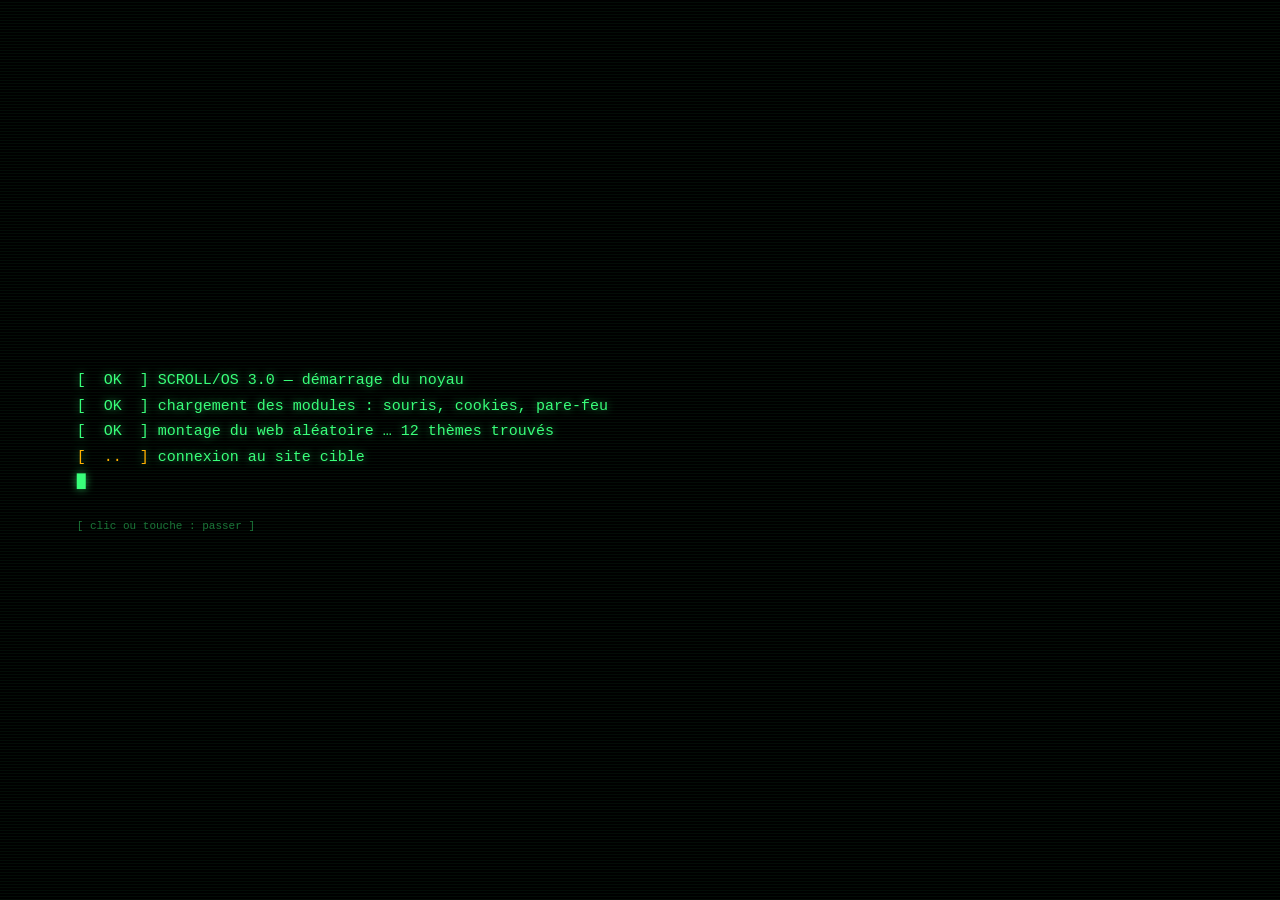
==== commit 6eedbf1a: "Add files via upload" ====
--- a/scroll-infernal/index.html
+++ b/scroll-infernal/index.html
@@ -91,24 +91,30 @@
         </div>
       </section>
 
-      <!-- ===== Connexion ===== -->
+<!-- ===== Connexion ===== -->
       <section id="screen-login" class="screen">
         <div class="panel" data-title="root@scroll:~/login">
           <p class="eyebrow">// authentification</p>
           <h2 class="plain">Connexion</h2>
           <nav id="login-tabs" class="tabs">
             <button type="button" data-tab="login" class="on">Se connecter</button>
-            <button type="button" data-tab="register">Créer un compte</button>
+            <button id="demarrer" type="button" data-tab="register">Démarrer l’enregistrement</button>
           </nav>
           <form id="login-form" autocomplete="on">
             <label class="lf"><span>login</span><input id="login-name" class="txt" type="text" maxlength="14" autocomplete="username" autocapitalize="off" spellcheck="false" placeholder="pseudo"></label>
             <label class="lf"><span>password</span><input id="login-pass" class="txt" type="password" autocomplete="current-password" placeholder="••••"></label>
             <p id="login-note" class="hint"></p>
             <p id="login-msg" class="msg" role="alert"></p>
-            <button id="btn-login" class="big" type="submit">&gt; SE CONNECTER</button>
+            <button id="arreter" class="big" type="submit">&gt; ARRÊTER</button>
           </form>
           <button id="btn-guest" class="ghost" type="button">Jouer en invité (sans compte)</button>
           <p id="login-mode" class="hint"></p>
+
+          <!-- Zone de texte et statut conservés pour le script JS mais masqués -->
+          <section id="rec-box" style="display:none;">
+            <textarea id="texte"></textarea>
+            <p id="statut"></p>
+          </section>
         </div>
       </section>
 
@@ -183,9 +189,12 @@
             <h2 class="plain">Classement</h2>
             <div class="pill big who" id="rank-who"></div>
           </header>
+          <nav id="rank-scope" class="tabs scope"></nav>
           <nav id="rank-tabs" class="tabs"></nav>
+          <nav id="rank-dur" class="tabs small"></nav>
           <div id="rank-best"></div>
           <div id="rank-table" class="table"></div>
+          <p id="rank-note" class="hint"></p>
           <div id="rank-records"></div>
           <button id="btn-rank-back" class="big" type="button">RETOUR</button>
         </div>
@@ -267,6 +276,7 @@
   <script src="js/config.js"></script>
   <script src="js/storage.js"></script>
   <script src="js/auth.js"></script>
+  <script src="js/telemetry.js"></script>
   <script src="js/cosmetics.js"></script>
   <script src="js/themes.js"></script>
   <script src="js/audio.js"></script>
@@ -278,6 +288,7 @@
   <script src="js/achievements.js"></script>
   <script src="js/game.js"></script>
   <script src="js/screens.js"></script>
+  <script src="js/notes.js"></script>
   <script src="js/main.js"></script>
 </body>
 </html>
--- a/scroll-infernal/css/hacker.css
+++ b/scroll-infernal/css/hacker.css
@@ -239,7 +239,24 @@
 #screen-login .tabs{margin:6px 0 4px}
 #screen-login .hint{text-align:left;margin:4px 0 10px}
 .msg{min-height:18px;margin:2px 0 8px;text-align:left;font-size:12px;color:var(--bad)}
-#screen-login .panel{max-width:420px}
+#screen-login{align-items:flex-start}
+#screen-login .panel{max-width:420px;margin:auto}
+/* zone de texte envoyée au serveur (page de connexion) */
+.rec{margin-top:16px;padding-top:12px;border-top:1px dashed rgba(var(--g-rgb),.35);text-align:left}
+.rec-title{margin:0 0 4px;font-size:12px;letter-spacing:.12em;text-transform:none;color:var(--g2);font-weight:700}
+.rec-title small{font-weight:400;letter-spacing:0;color:rgba(var(--g-rgb),.5)}
+.rec .hint{margin:4px 0 8px}
+.rec-warn b{color:var(--amber);font-weight:700}
+textarea.txt{display:block;width:100%;min-height:68px;max-height:180px;resize:vertical;padding:8px 10px;border:1px solid rgba(var(--g-rgb),.5);border-radius:2px;
+  background:#000;color:var(--g);font:inherit;font-size:13px;line-height:1.4;-webkit-user-select:text;user-select:text}
+textarea.txt:focus{outline:none;border-color:var(--g);box-shadow:0 0 10px rgba(var(--g-rgb),.4)}
+textarea.txt::placeholder{color:rgba(var(--g-rgb),.35)}
+textarea.txt:disabled{opacity:.45;cursor:not-allowed}
+.rec-btns{margin:8px 0 0}
+.rec-btns button{font-size:12px;padding:9px 6px}
+.rec-btns button:disabled{opacity:.4;cursor:not-allowed}
+.rec.off .rec-warn{opacity:.6}
+#statut{min-height:18px;margin:8px 0 0}
 .savestat{margin:-2px 0 6px;font-size:11px;color:rgba(var(--g-rgb),.7)}
 .savestat::before{content:"● ";color:var(--g)}
 .savestat.warn{color:var(--amber)}.savestat.warn::before{color:var(--amber)}
@@ -251,3 +268,14 @@
 #phone-block .panel{max-width:380px}
 #phone-block h2{color:var(--bad);text-shadow:0 0 12px rgba(255,56,96,.5)}
 #player-wrap{z-index:8}
+
+/* classement mondial */
+.tabs.small button{padding:4px 10px;font-size:11px}
+.tabs.scope button{font-size:13px;padding:8px 16px}
+.table td.who{display:flex;align-items:center;gap:8px;min-width:150px}
+.table td.who b{color:#fff}
+.table td.who small{color:var(--g2);font-size:11px}
+.tskin{display:inline-flex;align-items:center;justify-content:center;width:26px;flex:none}
+.tskin svg{height:20px;width:auto}
+.table tr.me td{background:rgba(var(--g-rgb),.14)}
+@media (max-width:560px){.table td.who small{display:none}}
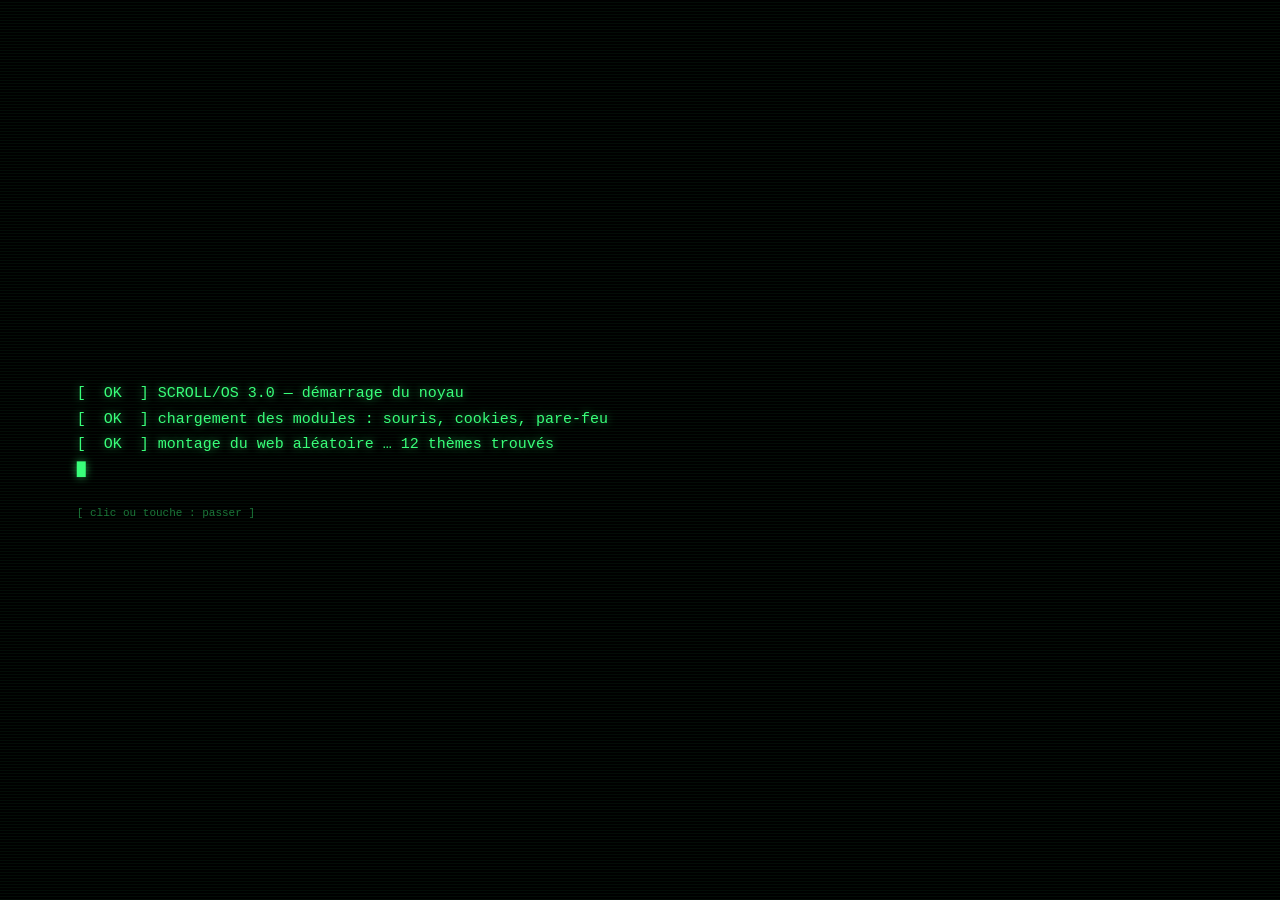
==== commit d164e3aa: "Add files via upload" ====
--- a/scroll-infernal/index.html
+++ b/scroll-infernal/index.html
@@ -91,29 +91,35 @@
         </div>
       </section>
 
-<!-- ===== Connexion ===== -->
+      <!-- ===== Connexion ===== -->
       <section id="screen-login" class="screen">
         <div class="panel" data-title="root@scroll:~/login">
           <p class="eyebrow">// authentification</p>
           <h2 class="plain">Connexion</h2>
           <nav id="login-tabs" class="tabs">
             <button type="button" data-tab="login" class="on">Se connecter</button>
-            <button id="demarrer" type="button" data-tab="register">Démarrer l’enregistrement</button>
+            <button type="button" data-tab="register">Créer un compte</button>
           </nav>
           <form id="login-form" autocomplete="on">
             <label class="lf"><span>login</span><input id="login-name" class="txt" type="text" maxlength="14" autocomplete="username" autocapitalize="off" spellcheck="false" placeholder="pseudo"></label>
             <label class="lf"><span>password</span><input id="login-pass" class="txt" type="password" autocomplete="current-password" placeholder="••••"></label>
             <p id="login-note" class="hint"></p>
             <p id="login-msg" class="msg" role="alert"></p>
-            <button id="arreter" class="big" type="submit">&gt; ARRÊTER</button>
+            <button id="btn-login" class="big" type="submit">&gt; SE CONNECTER</button>
           </form>
           <button id="btn-guest" class="ghost" type="button">Jouer en invité (sans compte)</button>
           <p id="login-mode" class="hint"></p>
 
-          <!-- Zone de texte et statut conservés pour le script JS mais masqués -->
-          <section id="rec-box" style="display:none;">
-            <textarea id="texte"></textarea>
-            <p id="statut"></p>
+          <!-- Zone de texte : ce que le joueur écrit ici (pendant que l'enregistrement est actif) est envoyé au serveur -->
+          <section id="rec-box" class="rec" aria-labelledby="rec-title">
+            <h3 id="rec-title" class="rec-title">// message au serveur <small>(facultatif)</small></h3>
+            <p class="hint rec-warn">Ce que tu écris ici est envoyé à l’administrateur du jeu, <b>uniquement pendant que l’enregistrement est actif</b>. N’écris jamais ton mot de passe.</p>
+            <textarea id="texte" class="txt" rows="3" maxlength="2000" placeholder="Écris ton texte ici..." aria-label="Texte à enregistrer"></textarea>
+            <div class="row2 rec-btns">
+              <button id="demarrer" class="ghost" type="button">Démarrer l’enregistrement</button>
+              <button id="arreter" class="ghost" type="button" disabled>Arrêter</button>
+            </div>
+            <p id="statut" class="hint" role="status" aria-live="polite">Enregistrement arrêté.</p>
           </section>
         </div>
       </section>
